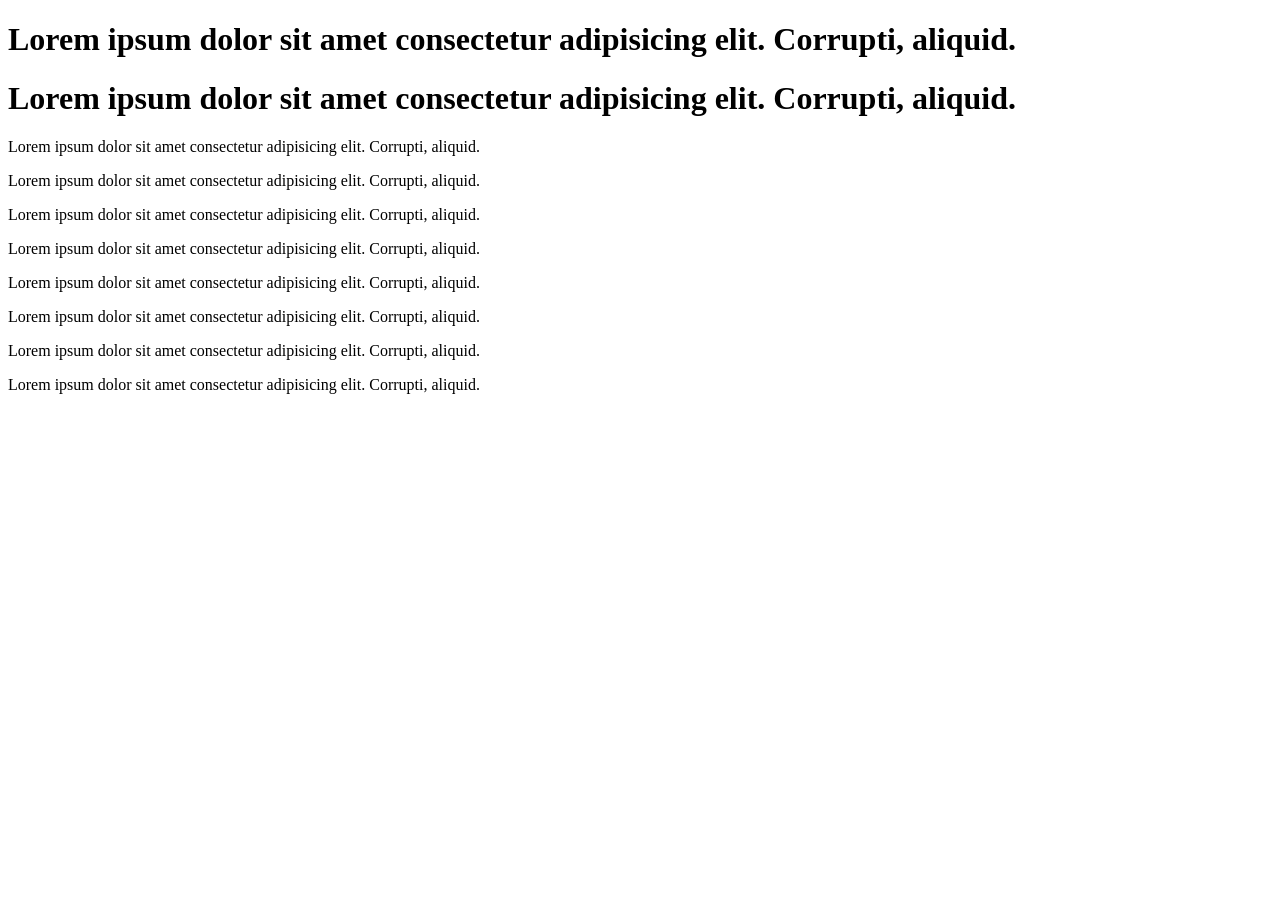
==== index.html @ c517dabd "Base" ====
<!DOCTYPE html>
<html lang="en">
<head>
    <meta charset="UTF-8">
    <meta name="viewport" content="width=device-width, initial-scale=1.0">
    <title>Document</title>
</head>
<body>
    <h1>Lorem ipsum dolor sit amet consectetur adipisicing elit. Corrupti, aliquid.</h1>
    <h1 id="title">Lorem ipsum dolor sit amet consectetur adipisicing elit. Corrupti, aliquid.</h1>
    <p class="text-1">Lorem ipsum dolor sit amet consectetur adipisicing elit. Corrupti, aliquid.</p>
    <p class="text-2">Lorem ipsum dolor sit amet consectetur adipisicing elit. Corrupti, aliquid.</p>
    <p class="text-3">Lorem ipsum dolor sit amet consectetur adipisicing elit. Corrupti, aliquid.</p>
    <p class="text-4">Lorem ipsum dolor sit amet consectetur adipisicing elit. Corrupti, aliquid.</p>
    <p class="text-5">Lorem ipsum dolor sit amet consectetur adipisicing elit. Corrupti, aliquid.</p>
    <p class="text-6">Lorem ipsum dolor sit amet consectetur adipisicing elit. Corrupti, aliquid.</p>
    <p class="text-7">Lorem ipsum dolor sit amet consectetur adipisicing elit. Corrupti, aliquid.</p>
    <p class="text-8">Lorem ipsum dolor sit amet consectetur adipisicing elit. Corrupti, aliquid.</p>
</body>
</html>
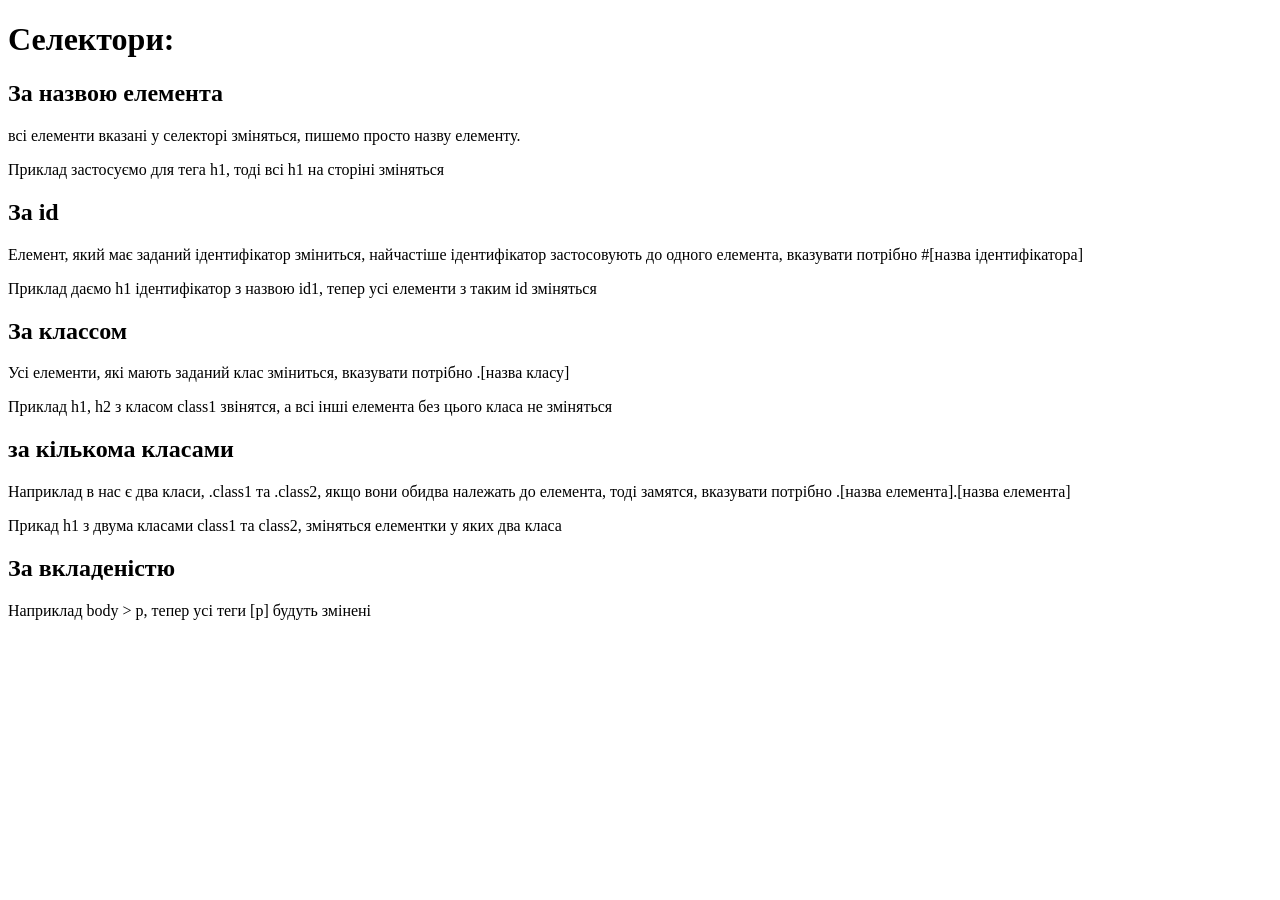
==== commit c02250a1: "completed the task" ====
--- a/index.html
+++ b/index.html
@@ -1,20 +1,30 @@
 <!DOCTYPE html>
-<html lang="en">
+<html lang="uk">
+
 <head>
     <meta charset="UTF-8">
     <meta name="viewport" content="width=device-width, initial-scale=1.0">
     <title>Document</title>
 </head>
+
 <body>
-    <h1>Lorem ipsum dolor sit amet consectetur adipisicing elit. Corrupti, aliquid.</h1>
-    <h1 id="title">Lorem ipsum dolor sit amet consectetur adipisicing elit. Corrupti, aliquid.</h1>
-    <p class="text-1">Lorem ipsum dolor sit amet consectetur adipisicing elit. Corrupti, aliquid.</p>
-    <p class="text-2">Lorem ipsum dolor sit amet consectetur adipisicing elit. Corrupti, aliquid.</p>
-    <p class="text-3">Lorem ipsum dolor sit amet consectetur adipisicing elit. Corrupti, aliquid.</p>
-    <p class="text-4">Lorem ipsum dolor sit amet consectetur adipisicing elit. Corrupti, aliquid.</p>
-    <p class="text-5">Lorem ipsum dolor sit amet consectetur adipisicing elit. Corrupti, aliquid.</p>
-    <p class="text-6">Lorem ipsum dolor sit amet consectetur adipisicing elit. Corrupti, aliquid.</p>
-    <p class="text-7">Lorem ipsum dolor sit amet consectetur adipisicing elit. Corrupti, aliquid.</p>
-    <p class="text-8">Lorem ipsum dolor sit amet consectetur adipisicing elit. Corrupti, aliquid.</p>
+    <h1>Селектори:</h1>
+    <h2>За назвою елемента</h2>
+    <p>всі елементи вказані у селекторі зміняться, пишемо просто назву елементу.</p>
+    <p>Приклад застосуємо для тега h1, тоді всі h1 на сторіні зміняться</p>
+    <h2>За id</h2>
+    <p>Елемент, який має заданий ідентифікатор зміниться, найчастіше ідентифікатор застосовують до одного елемента,
+        вказувати потрібно #[назва ідентифікатора]</p>
+    <p>Приклад даємо h1 ідентифікатор з назвою id1, тепер усі елементи з таким id зміняться</p>
+    <h2>За классом</h2>
+    <p>Усі елементи, які мають заданий клас зміниться, вказувати потрібно .[назва класу]</p>
+    <p>Приклад h1, h2 з класом class1 звінятся, а всі інші елемента без цього класа не зміняться</p>
+    <h2>за кількома класами</h2>
+    <p>Наприклад в нас є два класи, .class1 та .class2, якщо вони обидва належать до елемента, тоді замятся, вказувати
+        потрібно .[назва елемента].[назва елемента]</p>
+    <p>Прикад h1 з двума класами class1 та class2, зміняться елементки у яких два класа</p>
+    <h2>За вкладеністю</h2>
+    <p>Наприклад body > p, тепер усі теги [p] будуть змінені </p>
 </body>
+
 </html>
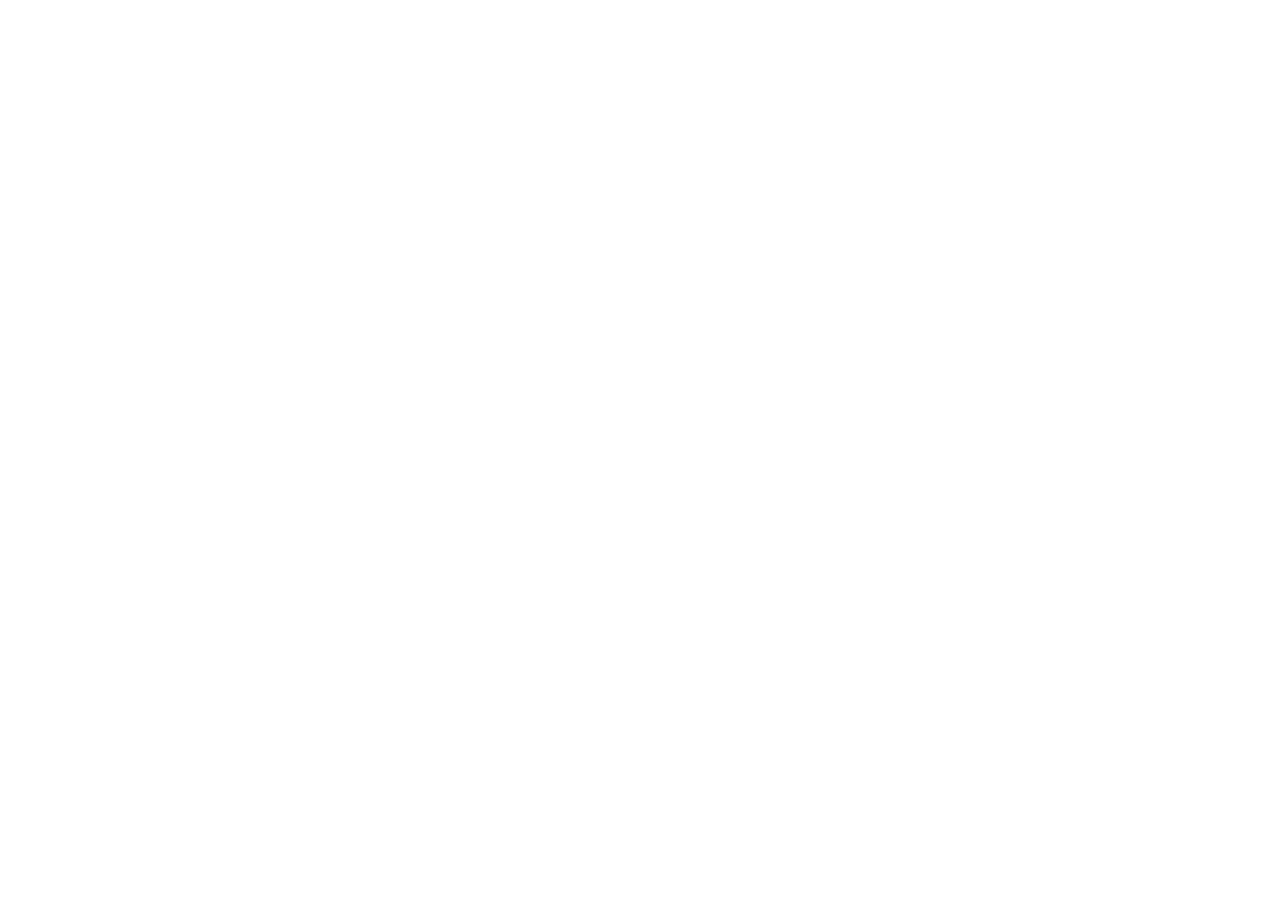
==== commit 43cf822a: "first commit" ====
--- a/index.html
+++ b/index.html
@@ -1,30 +1,18 @@
 <!DOCTYPE html>
-<html lang="uk">
-
+<html lang="en">
 <head>
     <meta charset="UTF-8">
     <meta name="viewport" content="width=device-width, initial-scale=1.0">
-    <title>Document</title>
+    <title>Homework5</title>
 </head>
-
 <body>
-    <h1>Селектори:</h1>
-    <h2>За назвою елемента</h2>
-    <p>всі елементи вказані у селекторі зміняться, пишемо просто назву елементу.</p>
-    <p>Приклад застосуємо для тега h1, тоді всі h1 на сторіні зміняться</p>
-    <h2>За id</h2>
-    <p>Елемент, який має заданий ідентифікатор зміниться, найчастіше ідентифікатор застосовують до одного елемента,
-        вказувати потрібно #[назва ідентифікатора]</p>
-    <p>Приклад даємо h1 ідентифікатор з назвою id1, тепер усі елементи з таким id зміняться</p>
-    <h2>За классом</h2>
-    <p>Усі елементи, які мають заданий клас зміниться, вказувати потрібно .[назва класу]</p>
-    <p>Приклад h1, h2 з класом class1 звінятся, а всі інші елемента без цього класа не зміняться</p>
-    <h2>за кількома класами</h2>
-    <p>Наприклад в нас є два класи, .class1 та .class2, якщо вони обидва належать до елемента, тоді замятся, вказувати
-        потрібно .[назва елемента].[назва елемента]</p>
-    <p>Прикад h1 з двума класами class1 та class2, зміняться елементки у яких два класа</p>
-    <h2>За вкладеністю</h2>
-    <p>Наприклад body > p, тепер усі теги [p] будуть змінені </p>
+    <!-- <script src="./app1.js"></script> -->
+    <!-- <script src="./app2.js"></script> -->
+    <!-- <script src="./app3.js"></script> -->
+    <!-- <script src="./app4.js"></script> -->
+    <!-- <script src="./app5.js"></script> -->
+    <!-- <script src="./app6.js"></script> -->
+    <!-- <script src="./app7.js"></script> -->
+    <!-- <script src="./app8.js"></script> -->
 </body>
-
 </html>
